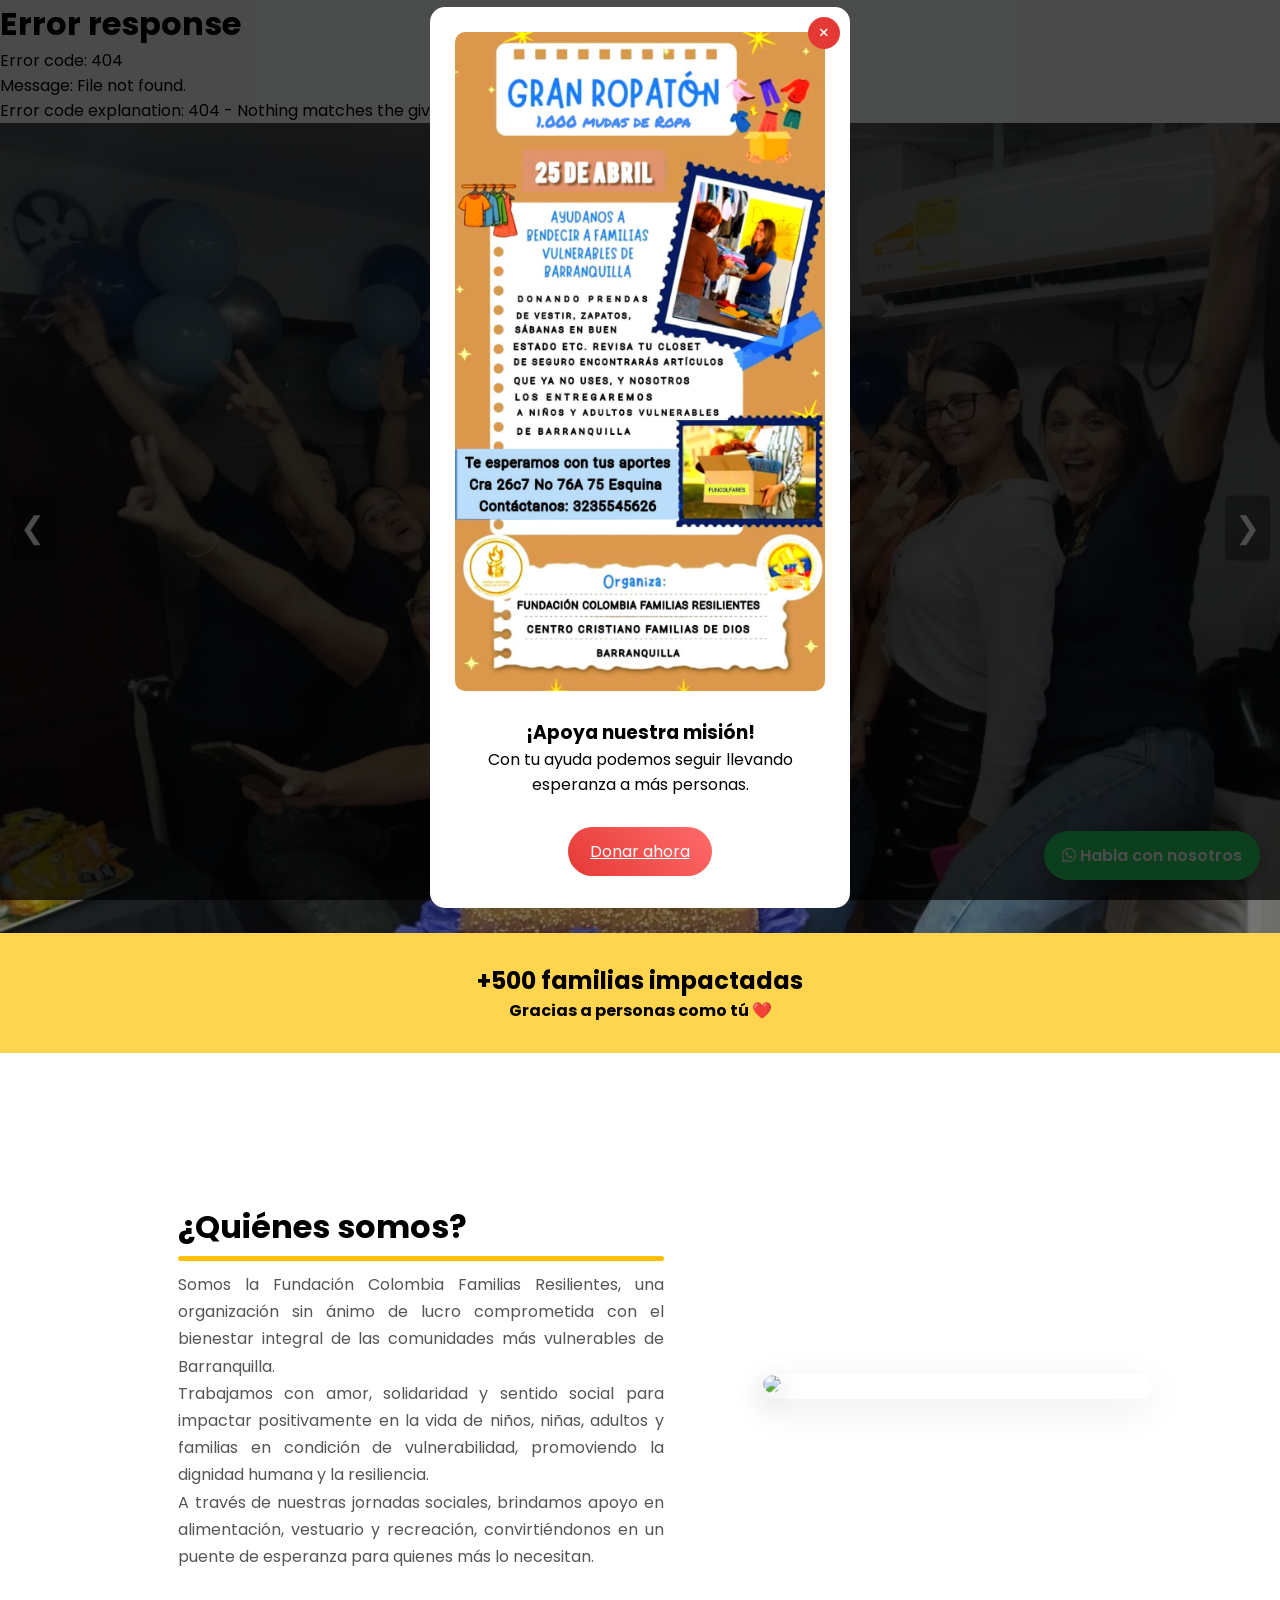
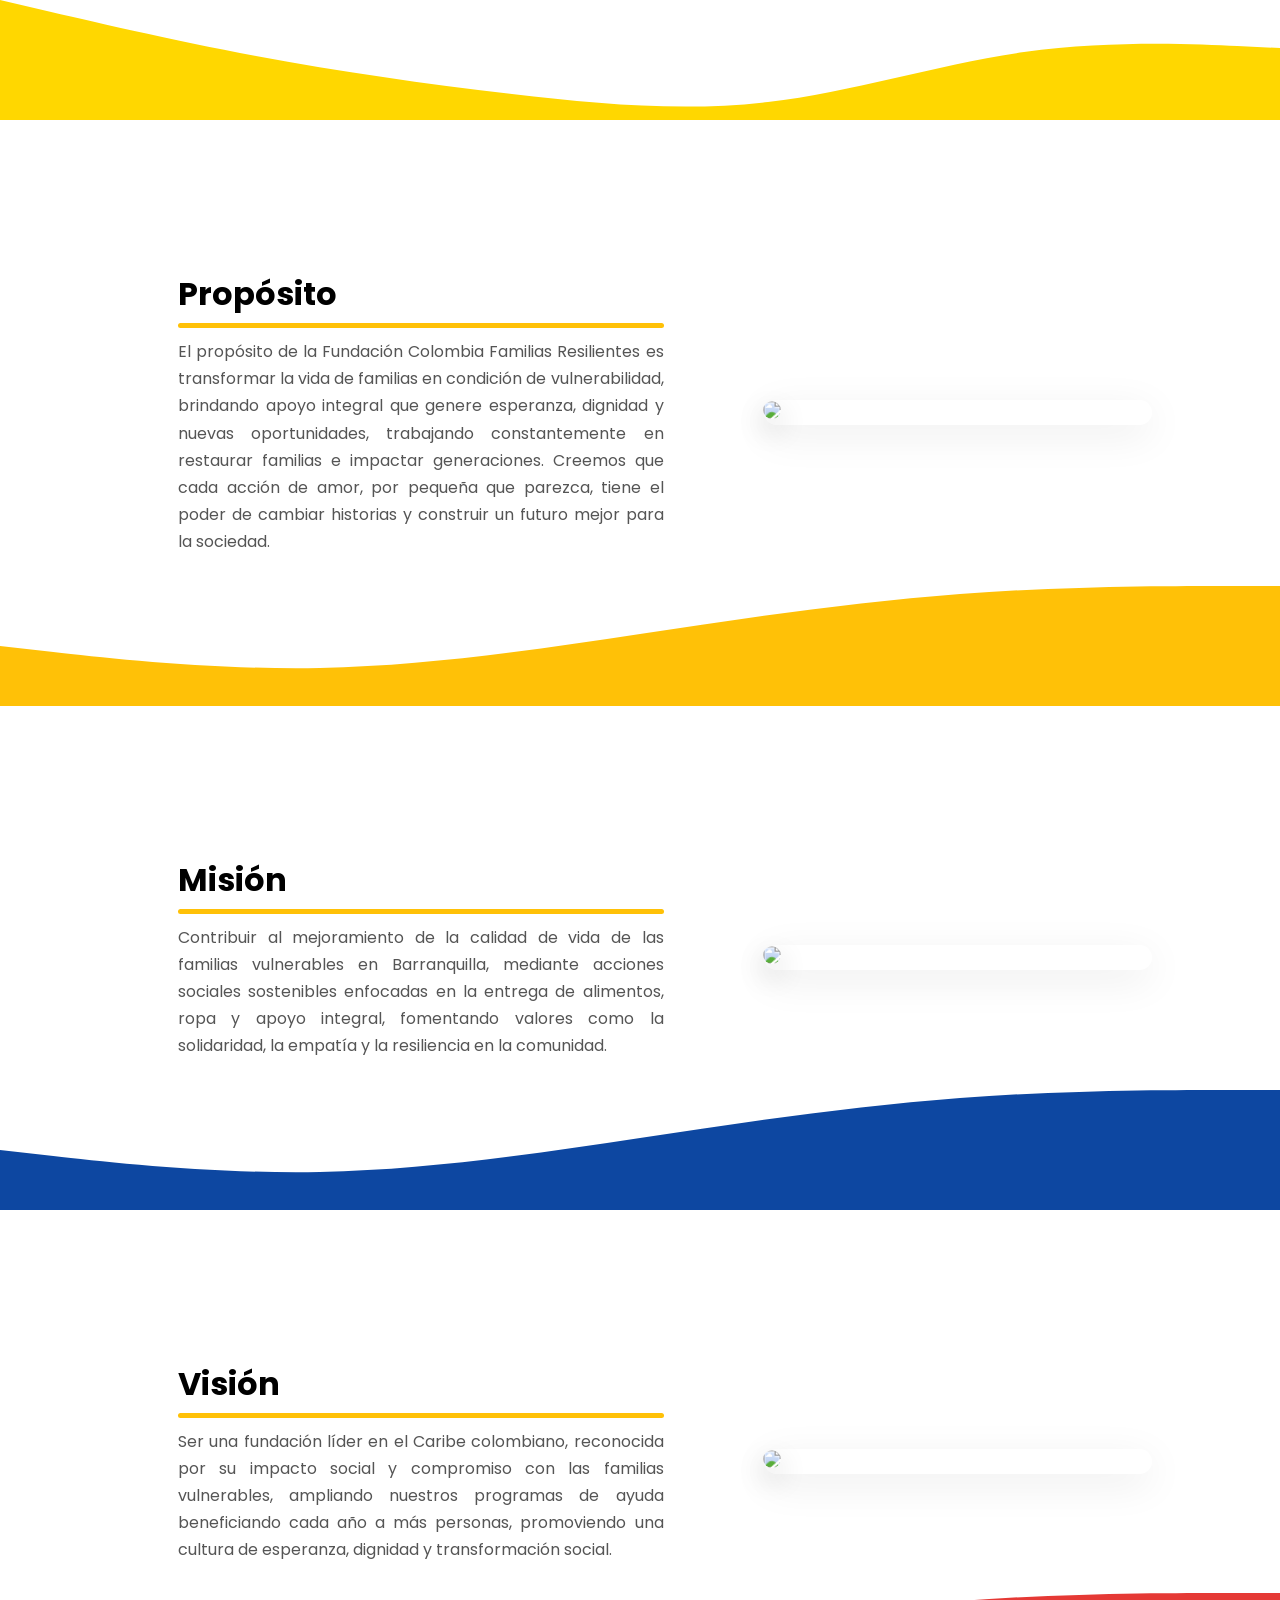
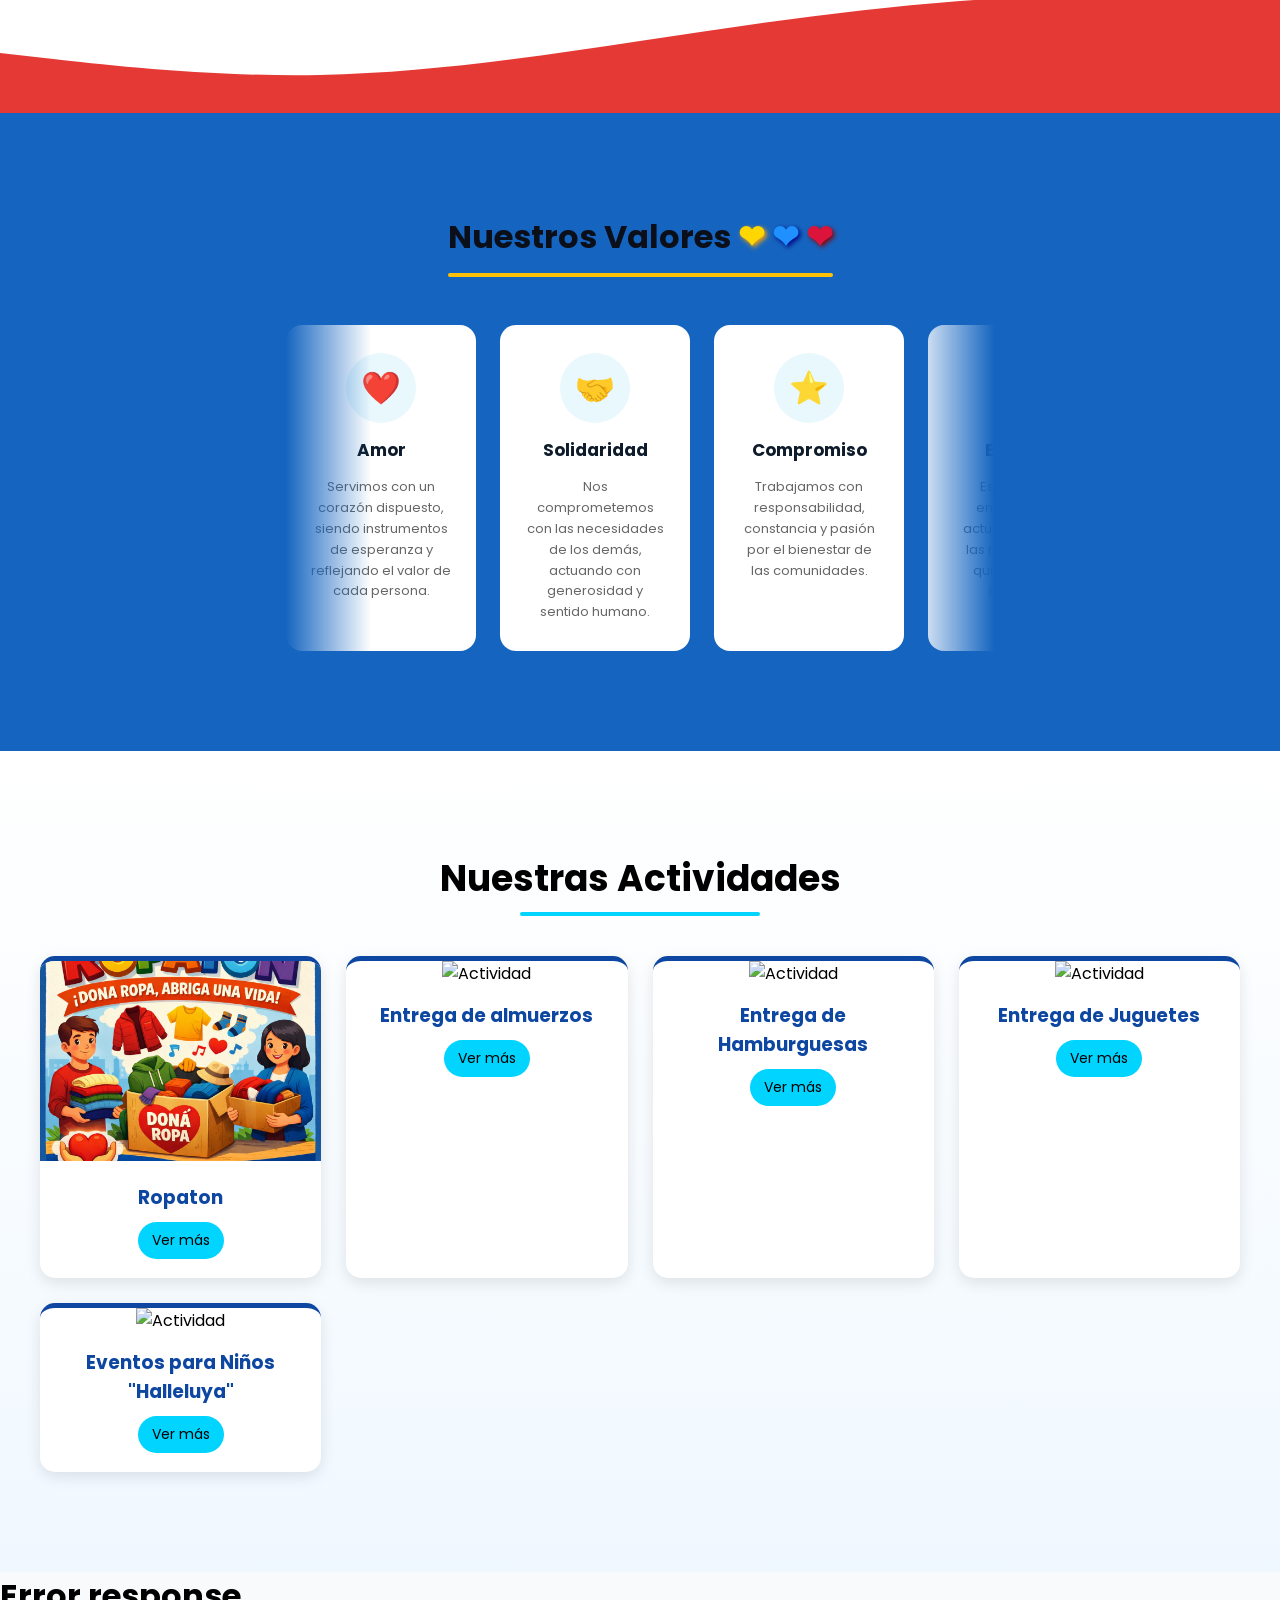
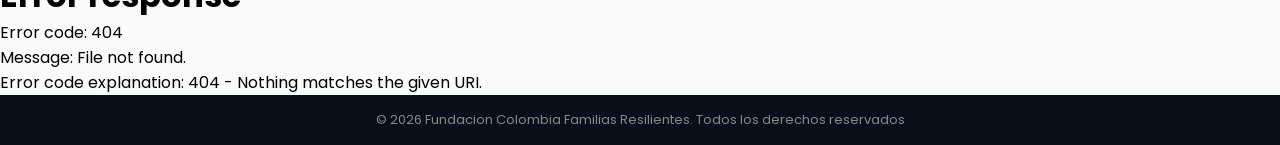
==== funcofare-main/index.html @ 140d52ea "actualizacion proyecto" ====
<!DOCTYPE html>
<html lang="es">

<head>
    <meta charset="UTF-8">
    <meta name="viewport" content="width=device-width, initial-scale=1.0">
    <title>Fundación Colombia Familias Resilientes</title>
    <link href="https://fonts.googleapis.com/css2?family=Poppins:wght@300;400;600&display=swap" rel="stylesheet">
    <link rel="stylesheet" href="https://cdnjs.cloudflare.com/ajax/libs/font-awesome/6.5.0/css/all.min.css">
    <link rel="stylesheet" href="css/styleheader.css">
    <link rel="stylesheet" href="css/stylefooter.css">
    <link rel="stylesheet" href="css/styleindex.css">
</head>

<body>

    <!-- MODAL PUBLICIDAD NUEVO -->
    <div class="modal" id="modal">
        <div class="modal-box">
            <button class="modal-close" id="cerrarModal">×</button>
            <img src="imagenes/Publicidad.jpg" alt="Publicidad">
            <h3>¡Apoya nuestra misión!</h3>
            <p style="margin-bottom:20px;">Con tu ayuda podemos seguir llevando esperanza a más personas.</p>
            <a href="src/donaciones.html" class="donate-btn" style="margin-top:10px; display:inline-block;">Donar
                ahora</a>
        </div>
    </div>

    <div id="header"></div>

    <section class="hero" id="hero">
        <div class="slider">
            <img src="imagenes/hero5.jpg" class="slide active" loading="eager">
            <img src="imagenes/hero6.jpg" class="slide" loading="lazy">
            <img src="imagenes/hero7.jpg" class="slide" loading="lazy">
            <img src="imagenes/hero8.jpg" class="slide" loading="lazy">
            <button class="prev" aria-label="Anterior">❮</button>
            <button class="next" aria-label="Siguiente">❯</button>

            <!-- DOTS -->
            <div class="dots">
                <span class="dot active"></span>
                <span class="dot"></span>
                <span class="dot"></span>
                <span class="dot"></span>
            </div>

            <div class="overlay">
                <h1>Llevando amor y esperanza</h1>
                <p>Transformando vidas con fe y solidaridad</p>
                <a href="#quienes" class="btn">Conócenos</a>
            </div>
        </div>
    </section>
    <div class="impact-box">
        <h2>+500 familias impactadas</h2>
        <p>Gracias a personas como tú ❤️</p>
    </div>

<section class="info-split" id="quienes">
        <div class="info-text">
            <h2>¿Quiénes somos?</h2>
            <p class="justify"> Somos la Fundación Colombia Familias Resilientes, una organización sin ánimo de lucro
                comprometida con el bienestar integral de las comunidades más vulnerables de Barranquilla. </p>
            <p class="justify"> Trabajamos con amor, solidaridad y sentido social para impactar positivamente en la vida
                de niños, niñas, adultos y familias en condición de vulnerabilidad, promoviendo la dignidad humana y la
                resiliencia. </p>
            <p class="justify"> A través de nuestras jornadas sociales, brindamos apoyo en alimentación, vestuario y
                recreación, convirtiéndonos en un puente de esperanza para quienes más lo necesitan. </p>
        </div>
        <div class="info-img">
            <img src="https://placehold.co/600x400/png?text=Quienes+Somos">
        </div>
        <div class="wave-bottom">
            <svg xmlns="http://www.w3.org/2000/svg" viewBox="0 0 1440 320" preserveAspectRatio="none">
                <path fill="#ffd700" fill-opacity="1"
                    d="M0,0L48,26.7C96,53,192,107,288,149.3C384,192,480,224,576,250.7C672,277,768,299,864,272C960,245,1056,171,1152,138.7C1248,107,1344,117,1392,122.7L1440,128L1440,320L1392,320C1344,320,1248,320,1152,320C1056,320,960,320,864,320C768,320,672,320,576,320C480,320,384,320,288,320C192,320,96,320,48,320L0,320Z">
                </path>
            </svg>
        </div>
    </section>

    <!-- PROPÓSITO -->
    <section class="info-split" id="proposito">
        <div class="info-text">
            <h2>Propósito</h2>
            <p>
                El propósito de la Fundación Colombia Familias Resilientes es transformar
                la vida de familias en condición de vulnerabilidad, brindando apoyo integral
                que genere esperanza, dignidad y nuevas oportunidades, trabajando constantemente
                en restaurar familias e impactar generaciones.
                Creemos que cada acción de amor, por pequeña que parezca, tiene el poder de cambiar
                historias y construir un futuro mejor para la sociedad.
            </p>
        </div>
        <div class="info-img">
            <img src="https://placehold.co/600x400/png?text=Proposito">
        </div>
        <div class="wave-bottom">
            <svg xmlns="http://www.w3.org/2000/svg" viewBox="0 0 1440 320" preserveAspectRatio="none">
                <path fill="#FFC107" fill-opacity="1"
                    d="M0,160L60,176C120,192,240,224,360,218.7C480,213,600,171,720,128C840,85,960,43,1080,21.3C1200,0,1320,0,1380,0L1440,0L1440,320L1380,320C1320,320,1200,320,1080,320C960,320,840,320,720,320C600,320,480,320,360,320C240,320,120,320,60,320L0,320Z">
                </path>
            </svg>
        </div>
    </section>
    </section>

    <!-- MISIÓN -->
    <section class="info-split" id="mision">
        <div class="info-text">
            <h2>Misión</h2>
            <p> Contribuir al mejoramiento de la calidad de vida de las familias vulnerables en Barranquilla,
                mediante acciones sociales sostenibles enfocadas en la entrega de alimentos, ropa y apoyo integral,
                fomentando valores como la solidaridad, la empatía y la resiliencia en la comunidad.
            </p>
        </div>
        <div class="info-img">
            <img src="https://placehold.co/600x400/png?text=Mision">
        </div>
        <div class="wave-bottom">
            <svg xmlns="http://www.w3.org/2000/svg" viewBox="0 0 1440 320" preserveAspectRatio="none">
                <path fill="#0D47A1" fill-opacity="1"
                    d="M0,160L60,176C120,192,240,224,360,218.7C480,213,600,171,720,128C840,85,960,43,1080,21.3C1200,0,1320,0,1380,0L1440,0L1440,320L1380,320C1320,320,1200,320,1080,320C960,320,840,320,720,320C600,320,480,320,360,320C240,320,120,320,60,320L0,320Z">
                </path>
            </svg>
        </div>
    </section>
    </section>

    <!-- VISIÓN -->
    <section class="info-split" id="vision">
        <div class="info-text">
            <h2>Visión</h2>
            <p> Ser una fundación líder en el Caribe colombiano, reconocida por su impacto social y compromiso
                con las familias vulnerables, ampliando nuestros programas de ayuda beneficiando cada año a
                más personas, promoviendo una cultura de esperanza, dignidad y transformación social.
            </p>
        </div>
        <div class="info-img">
            <img src="https://placehold.co/600x400/png?text=Vision">
        </div>
        <div class="wave-bottom">
            <svg xmlns="http://www.w3.org/2000/svg" viewBox="0 0 1440 320" preserveAspectRatio="none">
                <path fill="#E53935" fill-opacity="1"
                    d="M0,160L60,176C120,192,240,224,360,218.7C480,213,600,171,720,128C840,85,960,43,1080,21.3C1200,0,1320,0,1380,0L1440,0L1440,320L1380,320C1320,320,1200,320,1080,320C960,320,840,320,720,320C600,320,480,320,360,320C240,320,120,320,60,320L0,320Z">
                </path>
            </svg>
    </section>

    <!-- ===== VALORES ===== -->
    <section class="valores-section" id="valores">
        <h2>Nuestros Valores
            <span class="corazon amarillo">❤</span>
            <span class="corazon azul">❤</span>
            <span class="corazon rojo">❤</span>
        </h2>
        <div class="track-wrapper">
            <div class="track" id="valoresTrack">
                <!-- Las tarjetas se generan automáticamente desde main.js -->
            </div>
        </div>
    </section>

    <!-- ACTIVIDADES -->
    <section id="actividad" class="actividades">
        <h2>Nuestras Actividades</h2>

        <div class="cards-container">

            <a href="src/Actividad1.html" class="card-pro">
                <img src="imagenes/ropaton.png" alt="Actividad">
                <div class="card-content">
                    <h3>Ropaton</h3>
                    <span class="btn-card">Ver más</span>
                </div>
            </a>

            <a href="#" class="card-pro">
                <img src="https://placehold.co/400x250/png?text=Actividad+2" alt="Actividad">
                <div class="card-content">
                    <h3>Entrega de almuerzos</h3>
                    <span class="btn-card">Ver más</span>
                </div>
            </a>

            <a href="#" class="card-pro">
                <img src="https://placehold.co/400x250/png?text=Actividad+3" alt="Actividad">
                <div class="card-content">
                    <h3>Entrega de Hamburguesas</h3>
                    <span class="btn-card">Ver más</span>
                </div>
            </a>

            <a href="#" class="card-pro">
                <img src="https://placehold.co/400x250/png?text=Actividad+4" alt="Actividad">
                <div class="card-content">
                    <h3>Entrega de Juguetes</h3>
                    <span class="btn-card">Ver más</span>
                </div>
            </a>
            <a href="#" class="card-pro">
                <img src="https://placehold.co/400x250/png?text=Actividad+5" alt="Actividad">
                <div class="card-content">
                    <h3>Eventos para Niños "Halleluya"</h3>
                    <span class="btn-card">Ver más</span>
                </div>
            </a>
        </div>
    </section>

    <a href="https://wa.me/573001234567" class="whatsapp" target="_blank">
        <i class="fab fa-whatsapp"></i> Habla con nosotros
    </a>
    <div id="footer"></div>

    <!-- BOTÓN IR ARRIBA -->
    <button class="top-btn" id="topBtn" onclick="scrollToTop()">↑</button>

    <div class="footer-bottom">
        <p>© 2026 Fundacion Colombia Familias Resilientes. Todos los derechos reservados</p>
    </div>

    <script src="javascript/main.js"></script>
</body>

</html>
---- funcofare-main/css/styleheader.css ----
/* HEADER */
header {
    position: fixed;
    background: linear-gradient(90deg, var(--azul-principal), var(--azul-gradiente));
    box-shadow: 0 5px 20px rgba(0, 0, 0, 0.2);
    width: 100%;
    top: 0;
    left: 0;
    display: flex;
    justify-content: space-between;
    align-items: center;
    padding: 15px 40px;
    z-index: 1000;
    transition: 0.3s;
}

header.scrolled {
    background: var(--azul-gradiente);
    backdrop-filter: blur(10px);
    padding: 8px 30px;
    box-shadow: 0 5px 15px rgba(0, 0, 0, 0.3);
}

/* 🔹 CONTENEDOR DEL LOGO */
.logo-container {
    display: flex;
    align-items: center;
    gap: 15px;
}

.logo-container img {
    width: 65px;
    height: 65px;
    object-fit: contain;
    border-radius: 50%;
    background: #fff;
    padding: 4px;
    transition: 0.3s;
}

header.scrolled .logo-container img {
    width: 50px;
    height: 50px;
}

.logo-text {
    color: #fff;
    font-size: 20px;
    font-weight: bold;
    letter-spacing: 1px;
    transition: 0.3s;
    display: flex;
    flex-direction: column;
    line-height: 1.3;
}
.logo-text span:first-child {
    font-size: 18px;
    color: var(--amarillo);
}

.logo-text span:last-child {
    font-size: 20px;
    color: white;
}
header.scrolled .logo-text {
    font-size: 16px;
}

nav {
    display: flex;
    gap: 25px;
}

nav a {
    color: #fff;
    text-decoration: none;
    font-weight: 800;
    padding: 8px 12px;
    transition: 0.3s;
}

nav a:hover {
    color: var(--amarillo-acento);
}

/* BOTÓN DONAR */
.btn,
.donate-btn {
    background: linear-gradient(45deg, var(--rojo-acento), #ff6b6b);
    color: #fff;
    padding: 12px 22px;
    border-radius: 30px;
    transition: all 0.3s ease;
    position: relative;
    overflow: hidden;
}

.btn:hover,
.donate-btn:hover {
    transform: translateY(-3px) scale(1.05);
    box-shadow: 0 10px 25px rgba(229, 57, 53, 0.4);
    background: linear-gradient(45deg, var(--rojo-acento), #ff6b6b);
    color: #fff;
}

/* HAMBURGUESA */
.menu-toggle {
    display: none;
    font-size: 25px;
    color: #fff;
    cursor: pointer;
    position: absolute;
    right: 20px;
    top: 18px;
    z-index: 2000;
}


/* RESPONSIVE */
@media(max-width:1024px) {

    .info-split,
    .info-split.reverse {
        flex-direction: column;
        text-align: center;
        padding: 60px 8%;
    }

    .info-text,
    .info-img {
        transform: translateY(50px);
    }

    .info-split.active .info-text,
    .info-split.active .info-img {
        transform: translateY(0);
    }

    nav {
        position: fixed;
        top: 0;
        right: -100%;
        height: 100%;
        width: 260px;
        background: linear-gradient(180deg,
                var(--azul-principal),
                #08142b);

        flex-direction: column;
        padding-top: 80px;
        transition: .4s ease;
        z-index: 1500;
        box-shadow: -5px 0 20px rgba(0, 0, 0, 0.3);
    }

    nav.active {
        right: 0;
    }

    /* LINKS */
    nav a {
        padding: 15px 25px;
        font-size: 16px;
        border-left: 3px solid transparent;
    }

    nav a:hover {
        background: rgba(255, 255, 255, 0.05);
        border-left: 3px solid var(--amarillo-acento);
    }

    .menu-toggle {
        display: block;
    }

    .menu-overlay {
        position: fixed;
        top: 0;
        left: 0;
        width: 100%;
        height: 100%;

        background: rgba(0, 0, 0, 0.5);
        backdrop-filter: blur(3px);

        opacity: 0;
        visibility: hidden;
        transition: 0.3s;
        z-index: 1400;
    }

    .menu-overlay.active {
        visibility: visible;
    }

    .logo-container img {
        width: 50px;
        height: 50px;
    }

    .logo-text {
        font-size: 15px;
    }

    .hero h1 {
        font-size: 28px;
    }
}
---- funcofare-main/css/stylefooter.css ----
footer {
    background: linear-gradient(180deg, var(--azul-principal), #08142b);
    color: #fff;
    display: grid;
    grid-template-columns: repeat(auto-fit, minmax(250px, 1fr));
    gap: 30px;
    padding: 40px 20px;
    text-align: center;
}

footer h3 {
    margin-bottom: 10px;
    font-size: 18px;
    color: var(--amarillo-acento);
}

footer p {
    font-size: 14px;
    color: #ccc;
    line-height: 1.5;
}

.footer-bottom {
    background: #060f1a;
    color: #888;
    text-align: center;
    padding: 15px;
    font-size: 13px;
}

/* 🔥 REDES SOCIALES */
.social-icons {
    display: flex;
    justify-content: center;
    gap: 15px;
    margin-top: 10px;
}

.social-icons a {
    color: #fff;
    /* 🔥 blanco */
    font-size: 22px;
    width: 45px;
    height: 45px;
    display: flex;
    align-items: center;
    justify-content: center;
    border-radius: 50%;
    background: rgba(255, 255, 255, 0.1);
    transition: all 0.3s ease;
}

.social-icons a:hover {
    transform: translateY(-5px) scale(1.1);
    background: var(--rojo);
}

.social-icons .fb:hover {
    background: #3b5998;
}

.social-icons a.ig:hover {
    background: #E1306C;
}

.social-icons a.tt:hover {
    background: #010101;
}

/* BOTÓN SUBIR */
.top-btn {
    position: fixed;
    bottom: 80px;
    right: 20px;
    padding: 10px 15px;
    border: none;
    background: #00d4ff;
    color: #000;
    border-radius: 10px;
    display: none;
    cursor: pointer;
    font-size: 18px;
    font-weight: bold;
    z-index: 998;
}
/* WHATSAPP */
.whatsapp {
    position: fixed;
    bottom: 20px;
    right: 20px;
    background: #25D366;
    color: #fff;
    padding: 12px 18px;
    border-radius: 30px;
    text-decoration: none;
    box-shadow: 0 5px 15px rgba(0, 0, 0, 0.3);
    animation: float 2s infinite ease-in-out;
    z-index: 999;
    font-weight: 600;
}

@keyframes float {
    0% {
        transform: translateY(0);
    }

    50% {
        transform: translateY(-5px);
    }

    100% {
        transform: translateY(0);
    }
}
---- funcofare-main/css/styleindex.css ----
/* RESET GENERAL */
* {
    margin: 0;
    padding: 0;
    box-sizing: border-box;
    font-family: 'Poppins', sans-serif;
}

:root {
    --amarillo: #FFC107;
    --amarillo-suave: #FFD54F;
    --amarillo-acento: #FFC107;
    --azul: #0D47A1;
    --azul-principal: #0D47A1;
    --azul-gradiente: #1565C0;
    --rojo: #E53935;
    --rojo-acento: #E53935;
    --fondo-claro: #F8FAFC;
    --blanco: #FFFFFF;
    --gris-claro: #F4F7FB;
    --oscuro: #0B0F1A;
    --texto: #333;
}

html {
    scroll-behavior: smooth;
}

body {
    background: var(--fondo-claro);
    overflow-x: auto;
}


/* HERO SLIDER */
.slider {
    position: relative;
    width: 100%;
    height: 90vh;
    overflow: hidden;
    background: var(--azul-principal);
}
.slider::before {
    content: "";
    position: absolute;
    top: 0;
    left: 0;
    width: 100%;
    height: 100%;

    /* 🔥 capa oscura */
    background: rgba(0, 0, 0, 0.45);

    z-index: 5;
}

.slide {
    position: absolute;
    width: 100%;
    height: 100%;
    object-fit: cover;
    object-position: center top;
    top: 0;
    left: 0;
    opacity: 0;
    transition: opacity 1s;
}

.slide.active {
    opacity: 1;
}

.overlay {
    padding: 40px;
    border-radius: 15px;
    position: absolute;
    top: 50%;
    left: 50%;
    transform: translate(-50%, -50%);
    color: #fff;
    text-align: center;
    z-index: 10;
}

.overlay h1 {
    font-size: 48px;
    font-weight: 700;
    margin-bottom: 15px;
    text-shadow: 0 2px 8px rgba(0, 0, 0, 0.6);
}

.overlay p {
    font-size: 20px;
    margin-bottom: 25px;
    text-shadow: 0 2px 6px rgba(0, 0, 0, 0.5);
}

.overlay .btn {
    display: inline-block;
    padding: 12px 30px;
    background: #00d4ff;
    color: #000;
    border-radius: 25px;
    text-decoration: none;
    font-weight: 600;
    transition: .3s;
}

.overlay .btn:hover {
    background: #fff;
}

/* CONTROLES SLIDER */
.prev,
.next {
    position: absolute;
    top: 50%;
    transform: translateY(-50%);
    background: #0005;
    color: #fff;
    border: none;
    font-size: 30px;
    padding: 10px;
    cursor: pointer;
    z-index: 10;
    border-radius: 5px;
    transition: .3s;
}

.prev:hover,
.next:hover {
    background: rgba(0, 0, 0, 0.7);
}

.prev {
    left: 10px;
}

.next {
    right: 10px;
}

.dots {
    position: absolute;
    bottom: 20px;
    left: 50%;
    transform: translateX(-50%);
    z-index: 10;
}

.dot {
    height: 10px;
    width: 10px;
    background: #fff;
    margin: 5px;
    display: inline-block;
    border-radius: 50%;
    opacity: .5;
    cursor: pointer;
    transition: .3s;
}

.dot.active {
    opacity: 1;
}

.impact-box {
    background: var(--amarillo-suave);
    padding: 30px;
    text-align: center;
    font-weight: bold;
    color: #000;
}

/* ===== SECCIÓN VALORES ===== */
.valores-section {
    padding: 100px 50px;
    text-align: center;
    background: var(--azul-gradiente);
    overflow: hidden;
    display: flex;
    flex-direction: column;
    align-items: center;
}

.valores-section h2 {
    color: var(--oscuro);
    font-size: 32px;
    font-weight: 700;
    margin-bottom: 8px;
}

.valores-section h2::after {
    content: '';
    display: block;
    width: 100%;
    height: 4px;
    background: var(--amarillo);
    margin: 12px auto 40px;
    border-radius: 5px;
}

.amarillo {
    color: gold;
    text-shadow: 2px 2px 5px orange;
}

.azul {
    color: dodgerblue;
    text-shadow: 2px 2px 5px navy;
}

.rojo {
    color: crimson;
    text-shadow: 2px 2px 5px darkred;
}

/* Animación para que latan */
.corazon {
    display: inline-block;
    animation: latido 1s infinite;
}

@keyframes latido {

    0%,
    100% {
        transform: scale(1);
    }

    50% {
        transform: scale(1.3);
    }
}

/* TRACK WRAPPER oculta lo que sale del área */
.track-wrapper {
    overflow: hidden;
    width: 60%;
    mask-image: linear-gradient(to right,
            transparent 0%,
            black 12%,
            black 88%,
            transparent 100%);
    -webkit-mask-image: linear-gradient(to right,
            transparent 0%,
            black 12%,
            black 88%,
            transparent 100%);
}

/* TRACK: fila de tarjetas que se mueve */
.track {
    display: flex;
    gap: 24px;
    width: max-content;
    animation: scroll-left 32s linear infinite;
}

/* Al pasar el mouse se pausa */
.track:hover {
    animation-play-state: paused;
}

@keyframes scroll-left {
    0% {
        transform: translateX(0);
    }

    100% {
        transform: translateX(-50%);
    }
}

/* TARJETA */
.valor-card {
    background: #fff;
    border-radius: 16px;
    padding: 28px 24px;
    width: 190px;
    flex-shrink: 0;
    display: flex;
    flex-direction: column;
    align-items: center;
    gap: 14px;
    transition: transform 0.3s ease;
}

.valor-card:hover {
    transform: translateY(-6px);
}

/* CÍRCULO DEL ÍCONO */
.valor-icon {
    width: 70px;
    height: 70px;
    border-radius: 50%;
    background: #e8f8fd;
    display: flex;
    align-items: center;
    justify-content: center;
    font-size: 32px;
}

.valor-card h3 {
    font-size: 17px;
    font-weight: 700;
    color: #0d1b2a;
    margin: 0;
}

.valor-card p {
    font-size: 13px;
    color: #666;
    margin: 0;
    line-height: 1.6;
    text-align: center;
}

/* ACTIVIDADES */
.actividades {
    padding: 100px 20px;
    text-align: center;
    position: relative;
}

.actividades h2 {
    font-size: 36px;
    margin-bottom: 50px;
    position: relative;
    display: inline-block;
}

.actividades h2::after {
    content: '';
    width: 60%;
    height: 4px;
    background: #00d4ff;
    position: absolute;
    left: 20%;
    bottom: -10px;
    border-radius: 5px;
}

.actividades::before {
    content: '';
    position: absolute;
    top: 0;
    left: 0;
    width: 100%;
    height: 100%;
    background: linear-gradient(to bottom, #ffffff, #f0f8ff);
    z-index: -1;
}

/* CARDS ACTIVIDADES */
.cards-container {
    display: grid;
    grid-template-columns: repeat(auto-fit, minmax(260px, 1fr));
    gap: 25px;
    max-width: 1200px;
    margin: auto;
}

.card-pro {
    background: #fff;
    border-top: 5px solid var(--azul);
    border-radius: 15px;
    overflow: hidden;
    text-decoration: none;
    color: #000;
    box-shadow: 0 5px 15px rgba(0, 0, 0, .1);
    transition: all 0.3s ease;
    border-bottom: 4px solid transparent;
}

.card-pro img {
    width: 100%;
    height: 200px;
    object-fit: cover;
}

.card-content {
    padding: 15px;
}

.card-content h3 {
    color: var(--azul-principal);
}

.card-pro:hover {
    transform: translateY(-8px);
    box-shadow: 0 12px 25px rgba(0, 0, 0, .2);
    border-top: 5px solid var(--amarillo);
    border-bottom: 4px solid var(--amarillo-acento);
}

.btn-card {
    display: inline-block;
    margin-top: 10px;
    padding: 8px 14px;
    background: #00d4ff;
    color: #000;
    border-radius: 20px;
    font-size: 14px;
    transition: .3s;
}

.card-pro:hover .btn-card {
    background: #000;
    color: #fff;
}

/* MODAL */
.modal {
    position: fixed;
    top: 0;
    left: 0;
    width: 100%;
    height: 100%;
    background: rgba(0, 0, 0, 0.7);
    display: none;
    justify-content: center;
    align-items: center;
    z-index: 9999;
}

.modal-box {
    background: #fff;
    padding: 25px;
    border-radius: 15px;
    max-width: 420px;
    width: 90%;
    text-align: center;
    margin-top: 15px;
    animation: fadeIn .4s ease;
    position: relative;
}

.modal-box img {
    width: 100%;
    border-radius: 10px;
    margin-bottom: 20px;
}

.modal-close {
    position: absolute;
    top: 10px;
    right: 10px;
    background: #e53935;
    color: #fff;
    border: none;
    width: 32px;
    height: 32px;
    border-radius: 50%;
    cursor: pointer;
    font-size: 18px;
    z-index: 10;
}

@keyframes fadeIn {
    from {
        opacity: 0;
        transform: scale(.8)
    }

    to {
        opacity: 1;
        transform: scale(1)
    }
}

/* 🔥 SECCIONES CON IMAGEN */
.info-split {
   position: relative;
    display: flex;
    align-items: center;
    justify-content: space-between;
    padding: 100px 10%;
    gap: 50px;
    background: #fff;
    overflow: hidden;
}
.wave-bottom {
    position: absolute;
    bottom: 0;
    left: 0;
    width: 100vw;
    height: 120px;
    overflow: hidden;
}


.wave-bottom svg {
    display: block;
    width: 100%;
    height: 100%;
}

/* TEXTO INFO SPLIT */
.info-text {
    flex: 1;
    transform: translateX(-80px) scale(0.95);
    opacity: 0;
    transition: all 1s ease;
    padding: 50px;
}


.info-text,
.info-img {
    transition: all 0.8s ease;
    /* 🔥 un poco más suave */
}

/* IMAGEN */
.info-img {
    flex: 0.8;
    transform: translateX(80px) scale(0.95);
    opacity: 0;
    transition: all 1s ease;
    border-radius: 20px;
    margin: 40px auto;
    max-width: 1200px;
    box-shadow: 0 10px 40px rgba(0, 0, 0, 0.08);
}


.info-img img {
    width: 100%;
    border-radius: 15px;
    box-shadow: 0 10px 25px rgba(0, 0, 0, 0.2);
    transform: scale(1.1);
    transition: all 0.5s ease;
}

/* CUANDO APARECE EN PANTALLA */
.info-split.active .info-text,
.info-split.active .info-img {
    transform: translateX(0) scale(1);
    opacity: 1;
}

/* TITULOS */
.info-text h2 {
    font-size: 32px;
    margin-bottom: 20px;
    position: relative;
}

.info-text h2::after {
    content: '';
    width: 100%;
    height: 5px;
    background: var(--amarillo-acento);
    position: absolute;
    bottom: -10px;
    left: 0;
    border-radius: 5px;
}

.info-text p {
    font-size: 16px;
    color: #555;
    line-height: 1.7;
    text-align: justify;
}
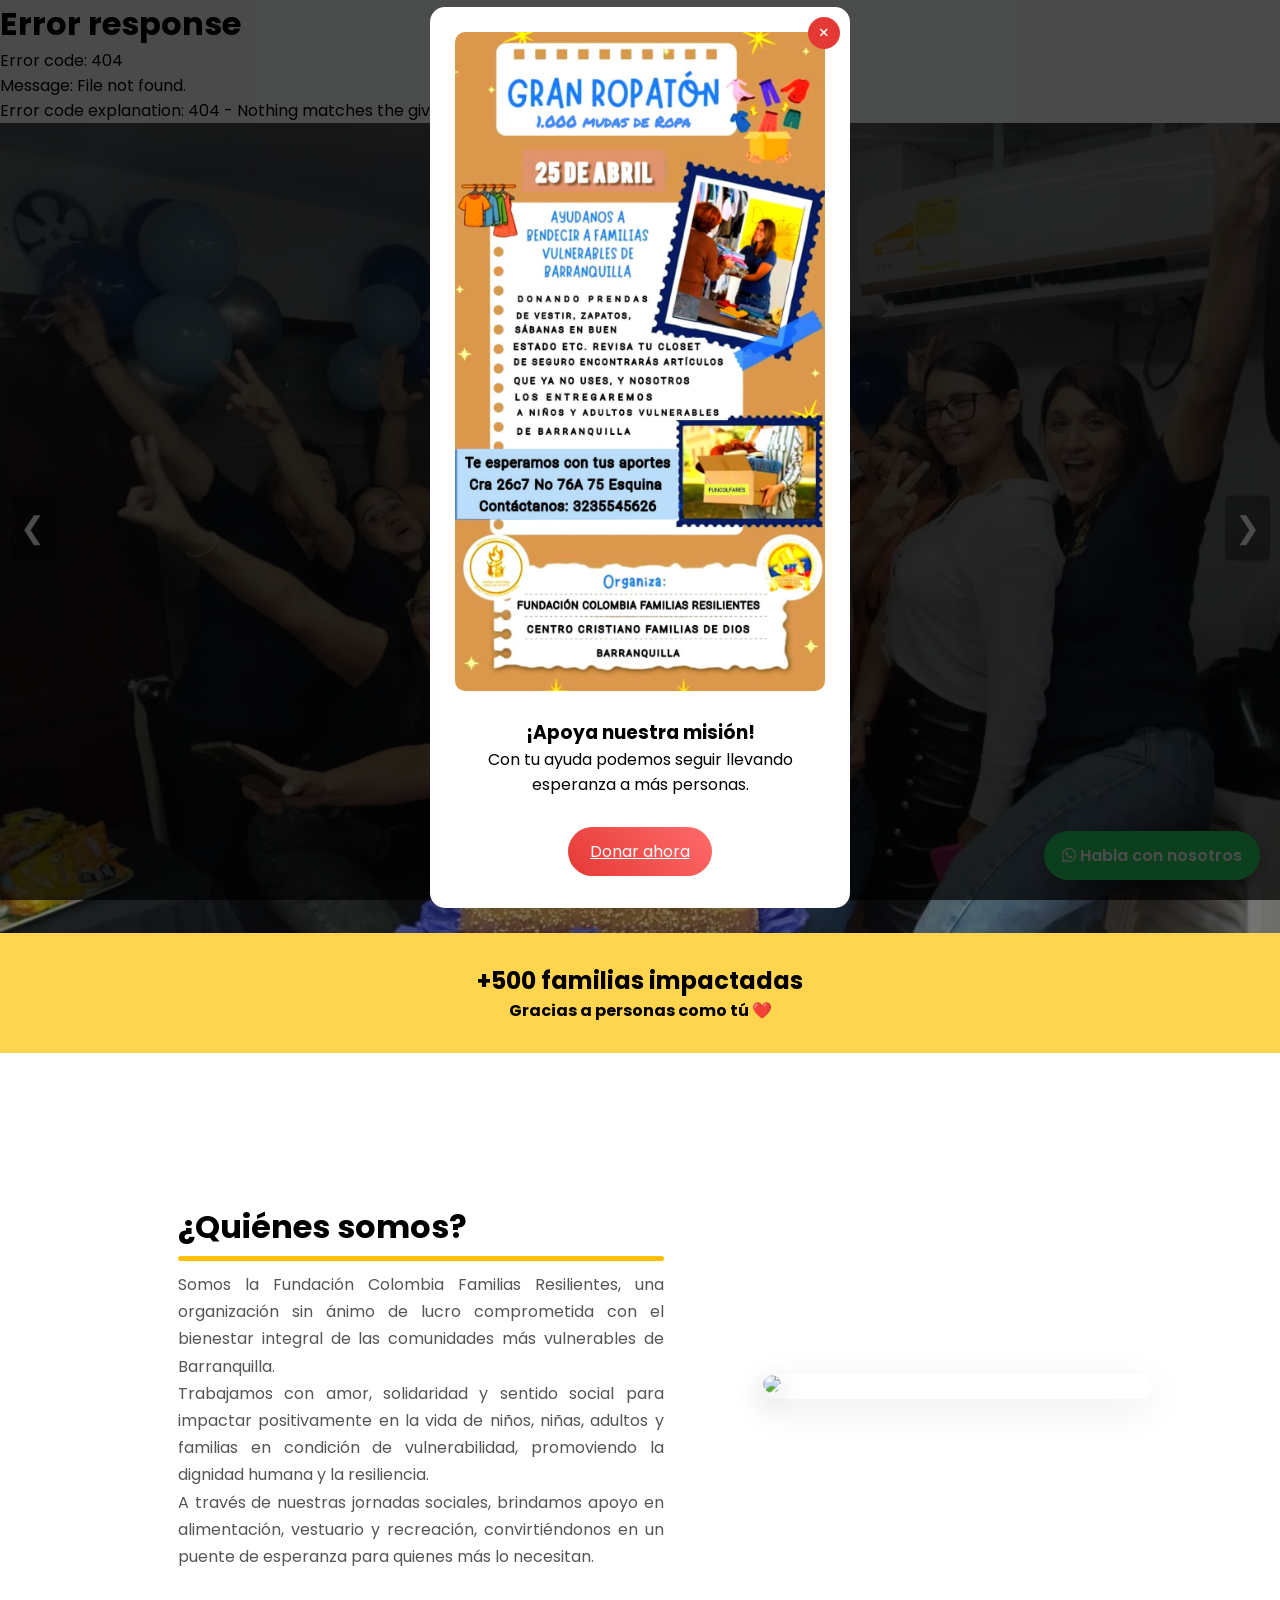
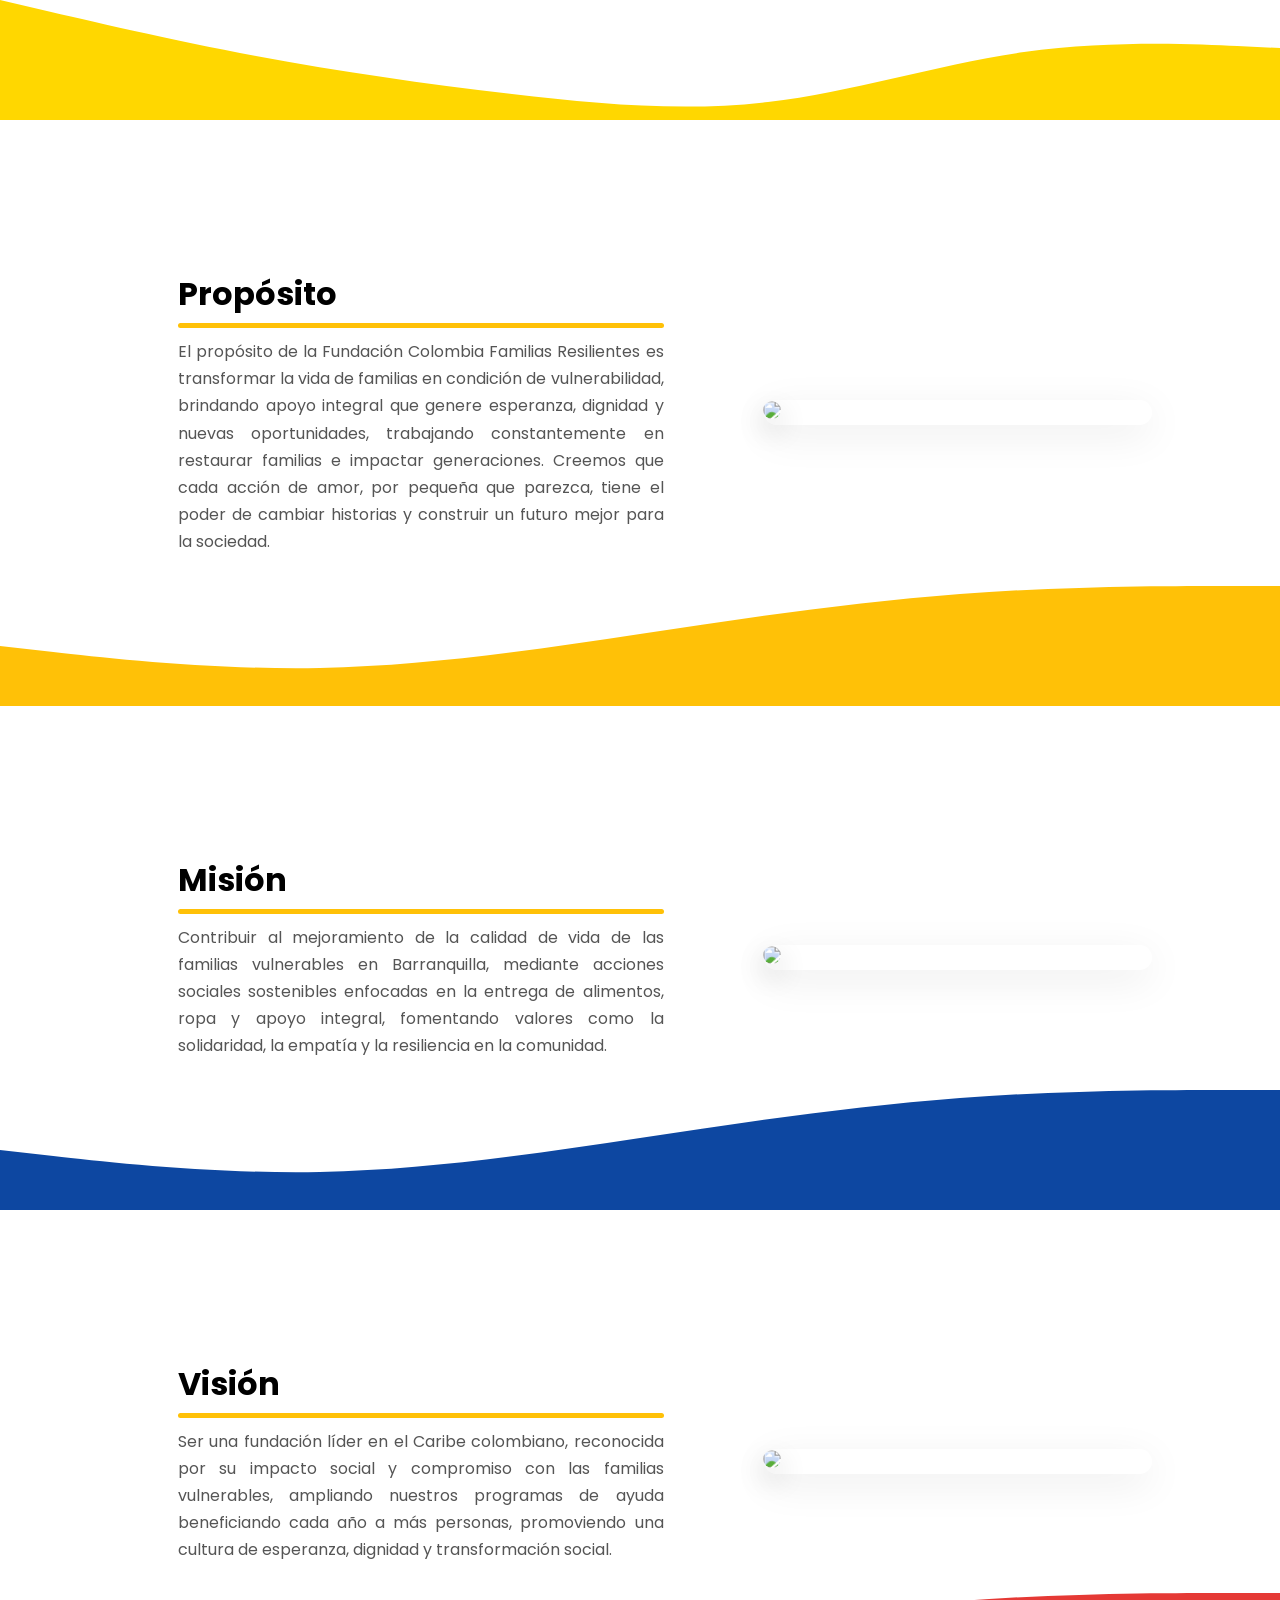
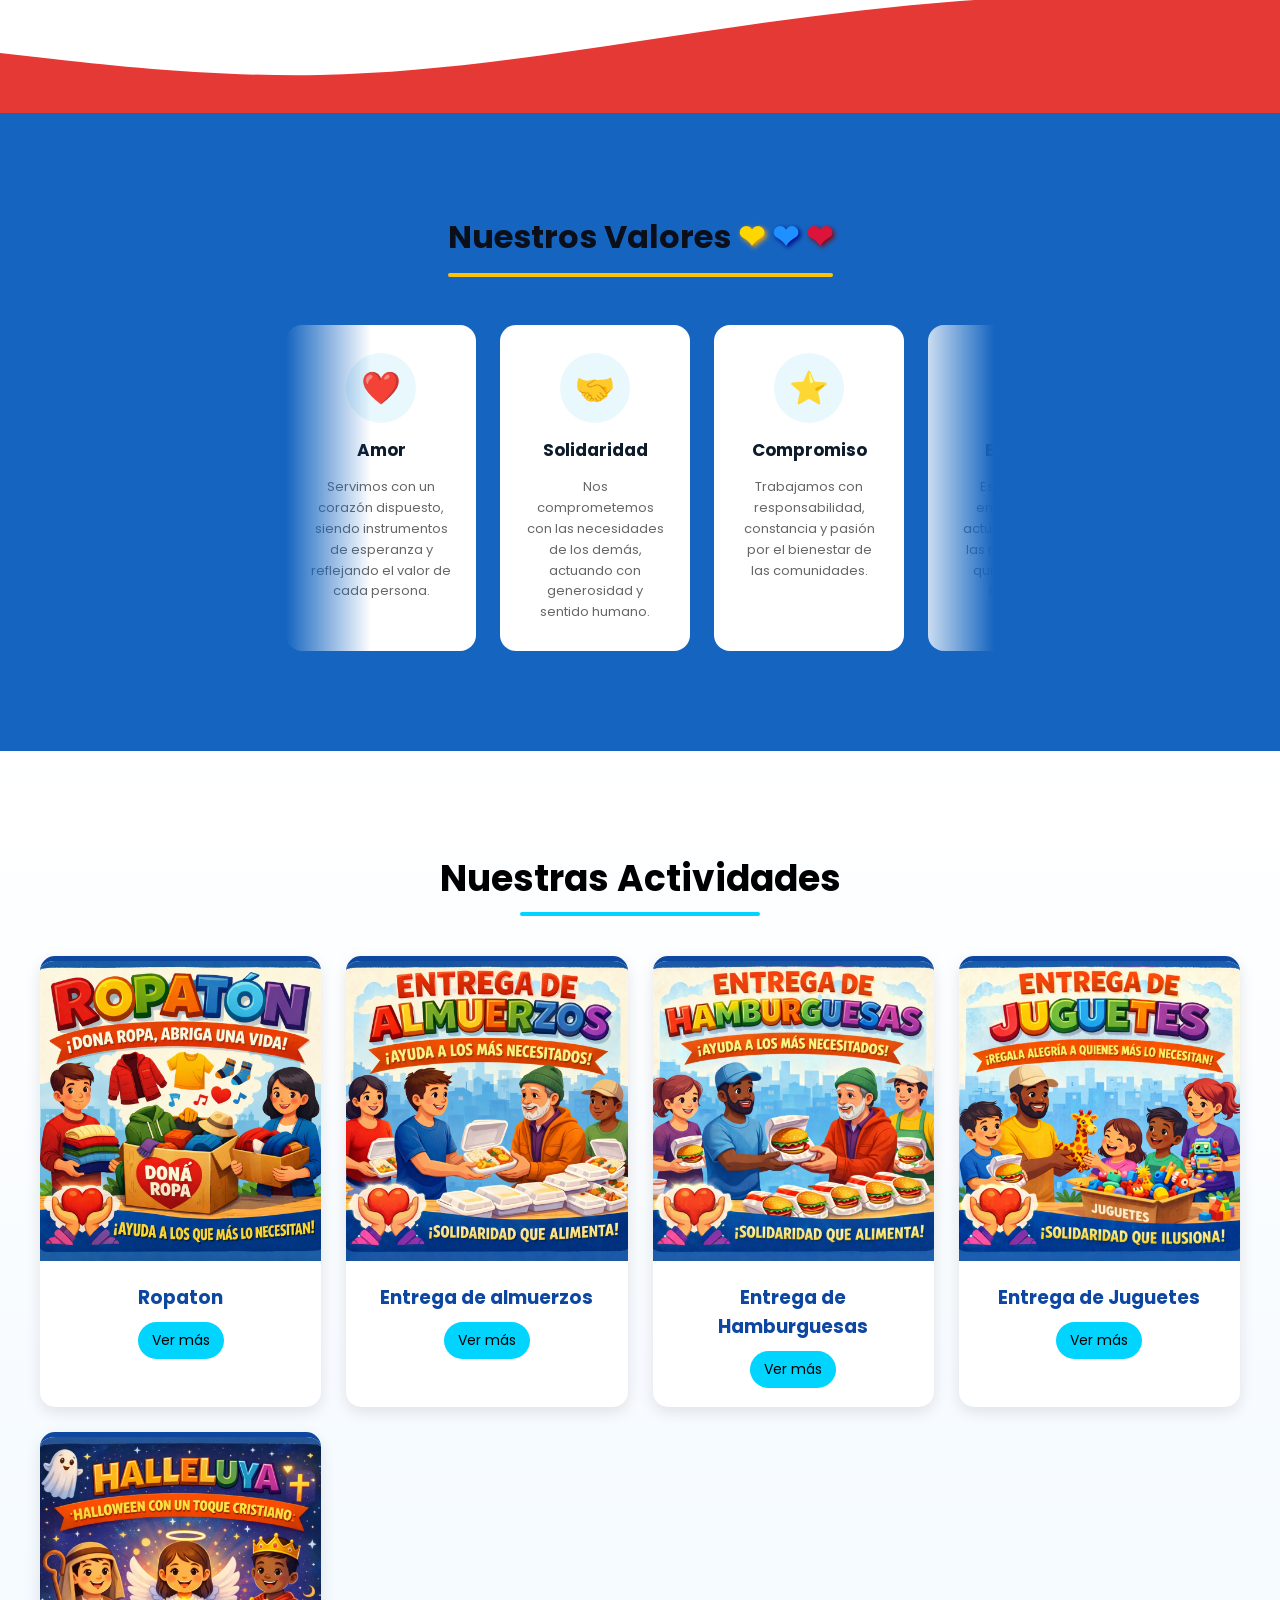
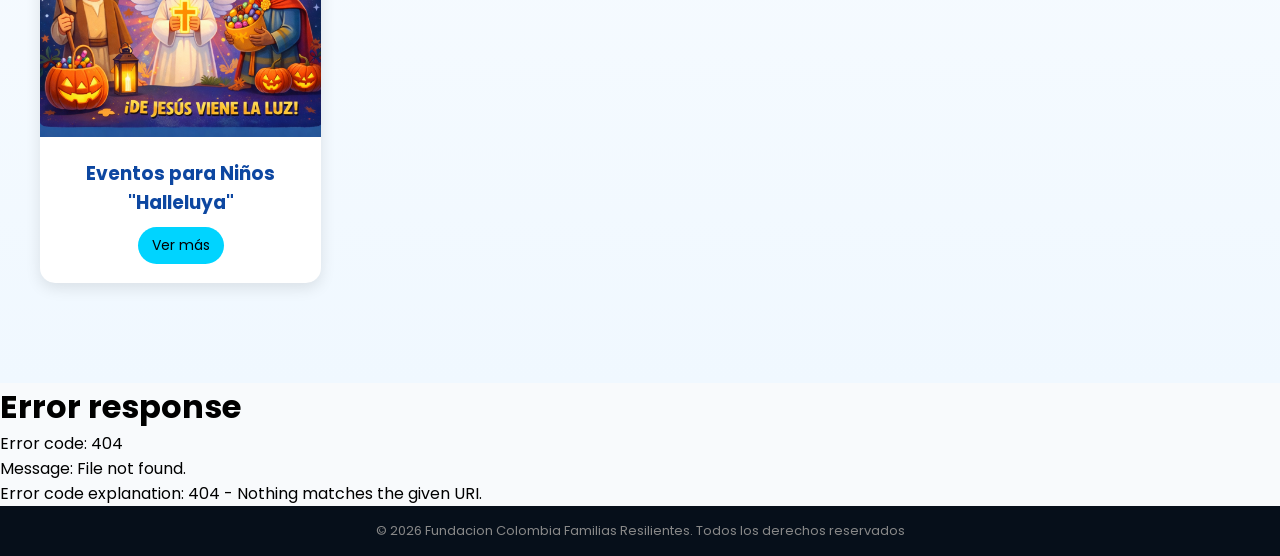
==== commit 6439e015: "cambio imagenes actividades" ====
--- a/funcofare-main/index.html
+++ b/funcofare-main/index.html
@@ -13,7 +13,6 @@
 </head>
 
 <body>
-
     <!-- MODAL PUBLICIDAD NUEVO -->
     <div class="modal" id="modal">
         <div class="modal-box">
@@ -57,7 +56,7 @@
         <p>Gracias a personas como tú ❤️</p>
     </div>
 
-<section class="info-split" id="quienes">
+    <section class="info-split" id="quienes">
         <div class="info-text">
             <h2>¿Quiénes somos?</h2>
             <p class="justify"> Somos la Fundación Colombia Familias Resilientes, una organización sin ánimo de lucro
@@ -177,7 +176,7 @@
             </a>
 
             <a href="#" class="card-pro">
-                <img src="https://placehold.co/400x250/png?text=Actividad+2" alt="Actividad">
+                <img src="imagenes/almuerzos.png" alt="Actividad">
                 <div class="card-content">
                     <h3>Entrega de almuerzos</h3>
                     <span class="btn-card">Ver más</span>
@@ -185,7 +184,7 @@
             </a>
 
             <a href="#" class="card-pro">
-                <img src="https://placehold.co/400x250/png?text=Actividad+3" alt="Actividad">
+                <img src="imagenes/hamburguesas.png" alt="Actividad">
                 <div class="card-content">
                     <h3>Entrega de Hamburguesas</h3>
                     <span class="btn-card">Ver más</span>
@@ -193,14 +192,14 @@
             </a>
 
             <a href="#" class="card-pro">
-                <img src="https://placehold.co/400x250/png?text=Actividad+4" alt="Actividad">
+                <img src="imagenes/juguetes.png" alt="Actividad">
                 <div class="card-content">
                     <h3>Entrega de Juguetes</h3>
                     <span class="btn-card">Ver más</span>
                 </div>
             </a>
             <a href="#" class="card-pro">
-                <img src="https://placehold.co/400x250/png?text=Actividad+5" alt="Actividad">
+                <img src="imagenes/halleluya.png" alt="Actividad">
                 <div class="card-content">
                     <h3>Eventos para Niños "Halleluya"</h3>
                     <span class="btn-card">Ver más</span>
@@ -224,4 +223,4 @@
     <script src="javascript/main.js"></script>
 </body>
 
-</html>
+</html>
--- a/funcofare-main/css/styleindex.css
+++ b/funcofare-main/css/styleindex.css
@@ -40,6 +40,7 @@
     overflow: hidden;
     background: var(--azul-principal);
 }
+
 .slider::before {
     content: "";
     position: absolute;
@@ -376,7 +377,7 @@
 
 .card-pro img {
     width: 100%;
-    height: 200px;
+    height: 300px;
     object-fit: cover;
 }
 
@@ -472,7 +473,7 @@
 
 /* 🔥 SECCIONES CON IMAGEN */
 .info-split {
-   position: relative;
+    position: relative;
     display: flex;
     align-items: center;
     justify-content: space-between;
@@ -481,6 +482,7 @@
     background: #fff;
     overflow: hidden;
 }
+
 .wave-bottom {
     position: absolute;
     bottom: 0;
@@ -564,4 +566,4 @@
     color: #555;
     line-height: 1.7;
     text-align: justify;
-}
+}
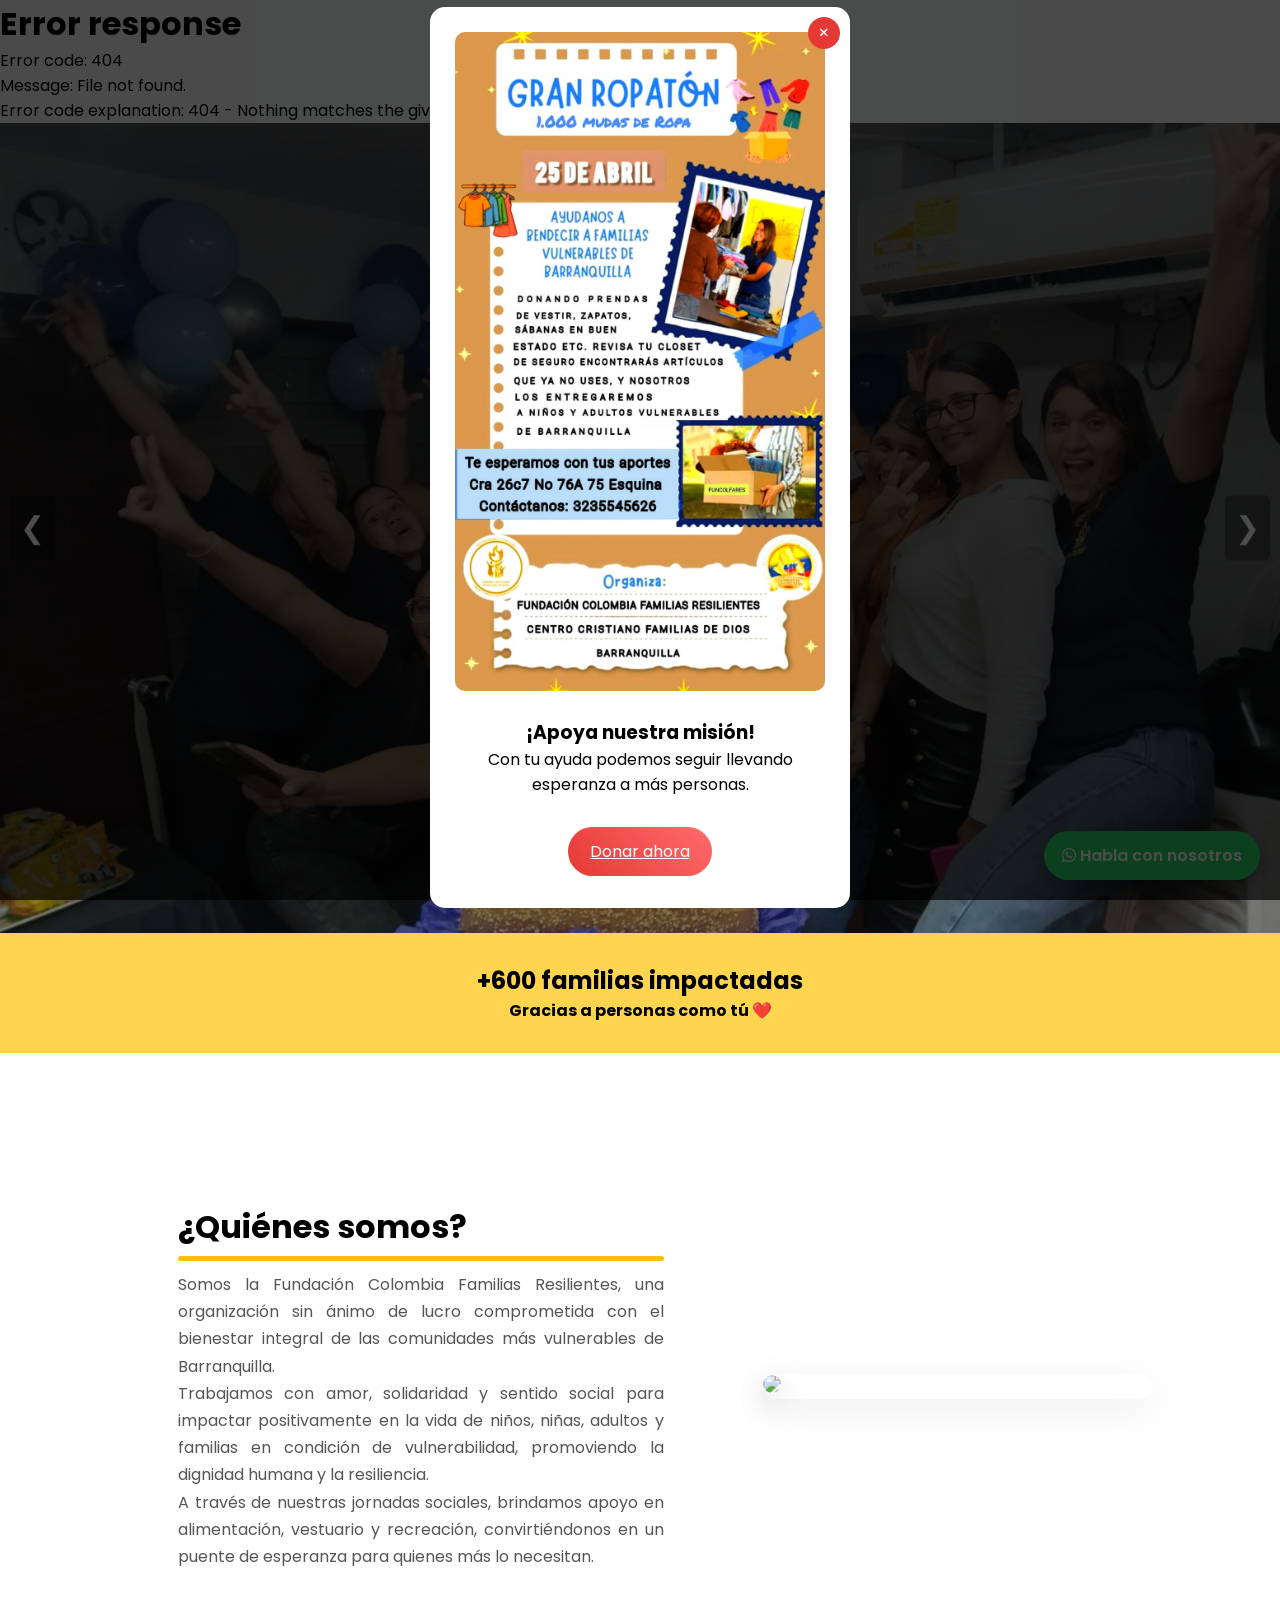
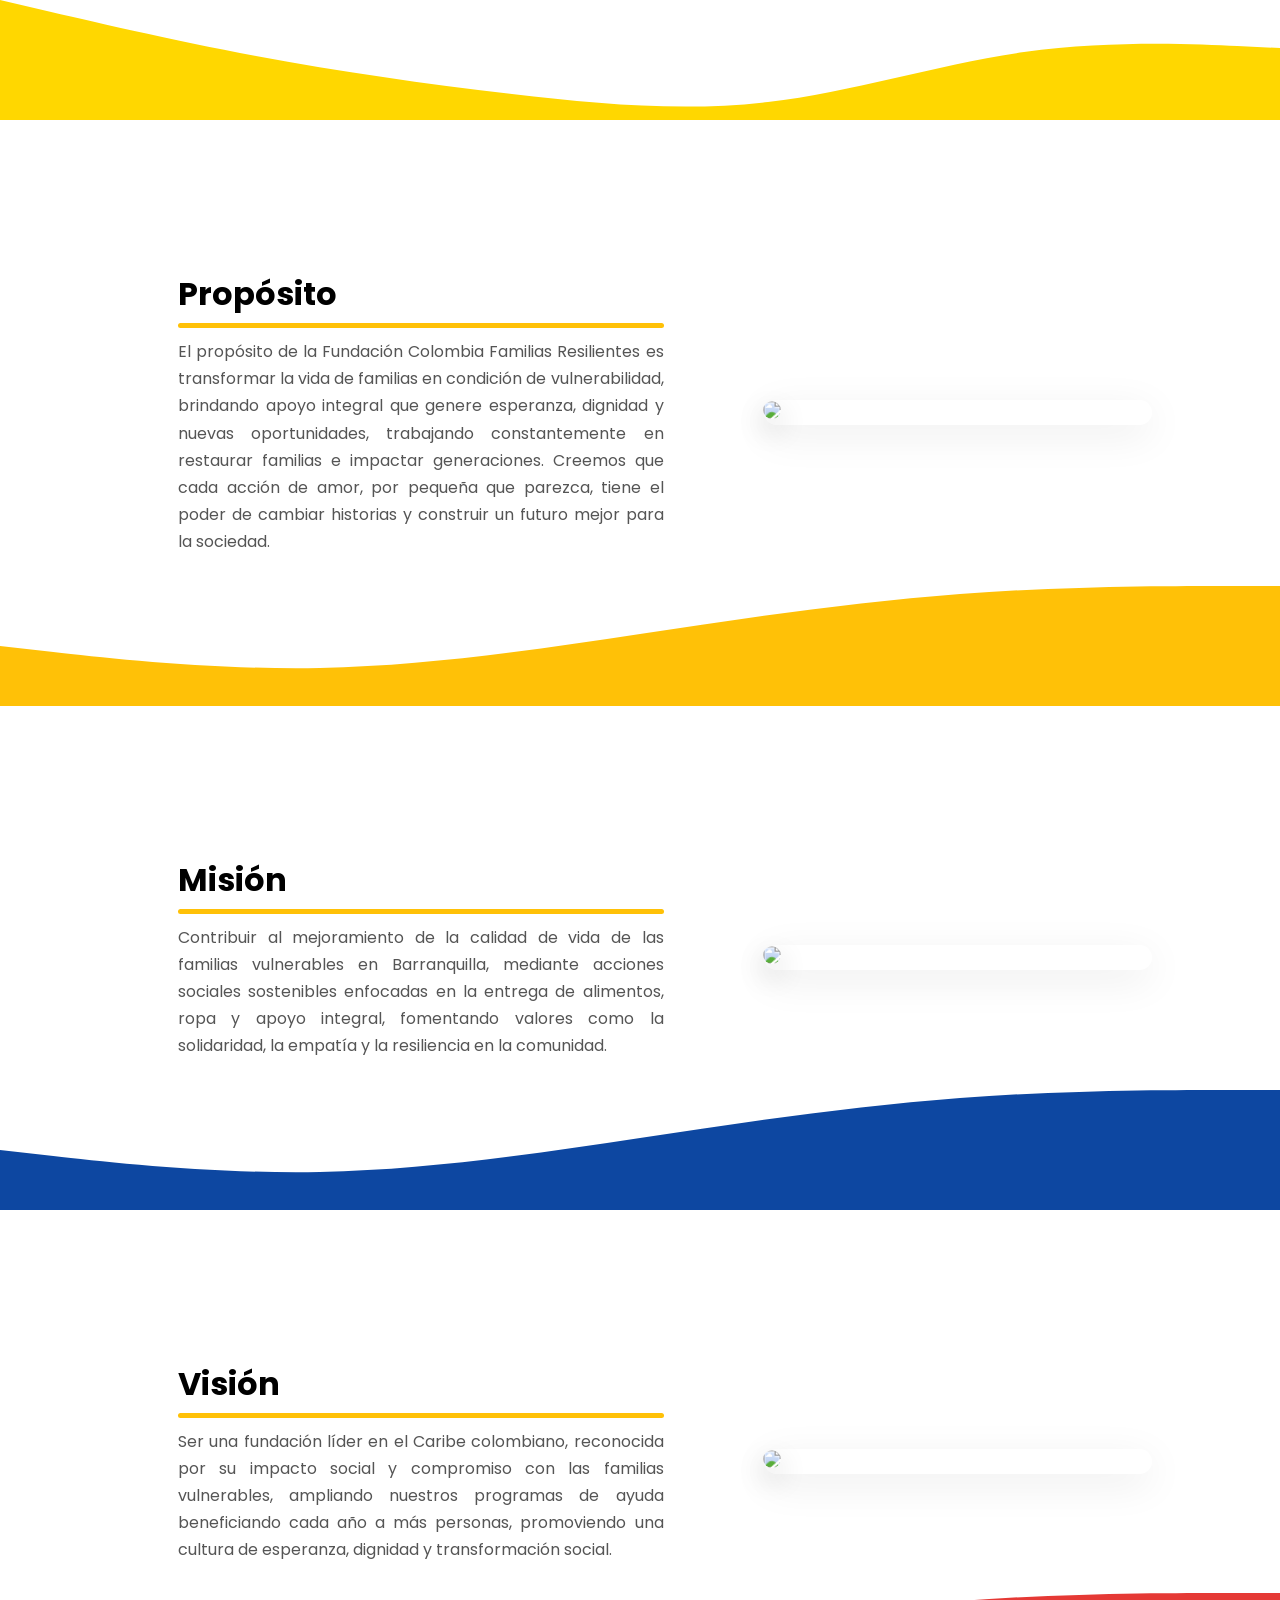
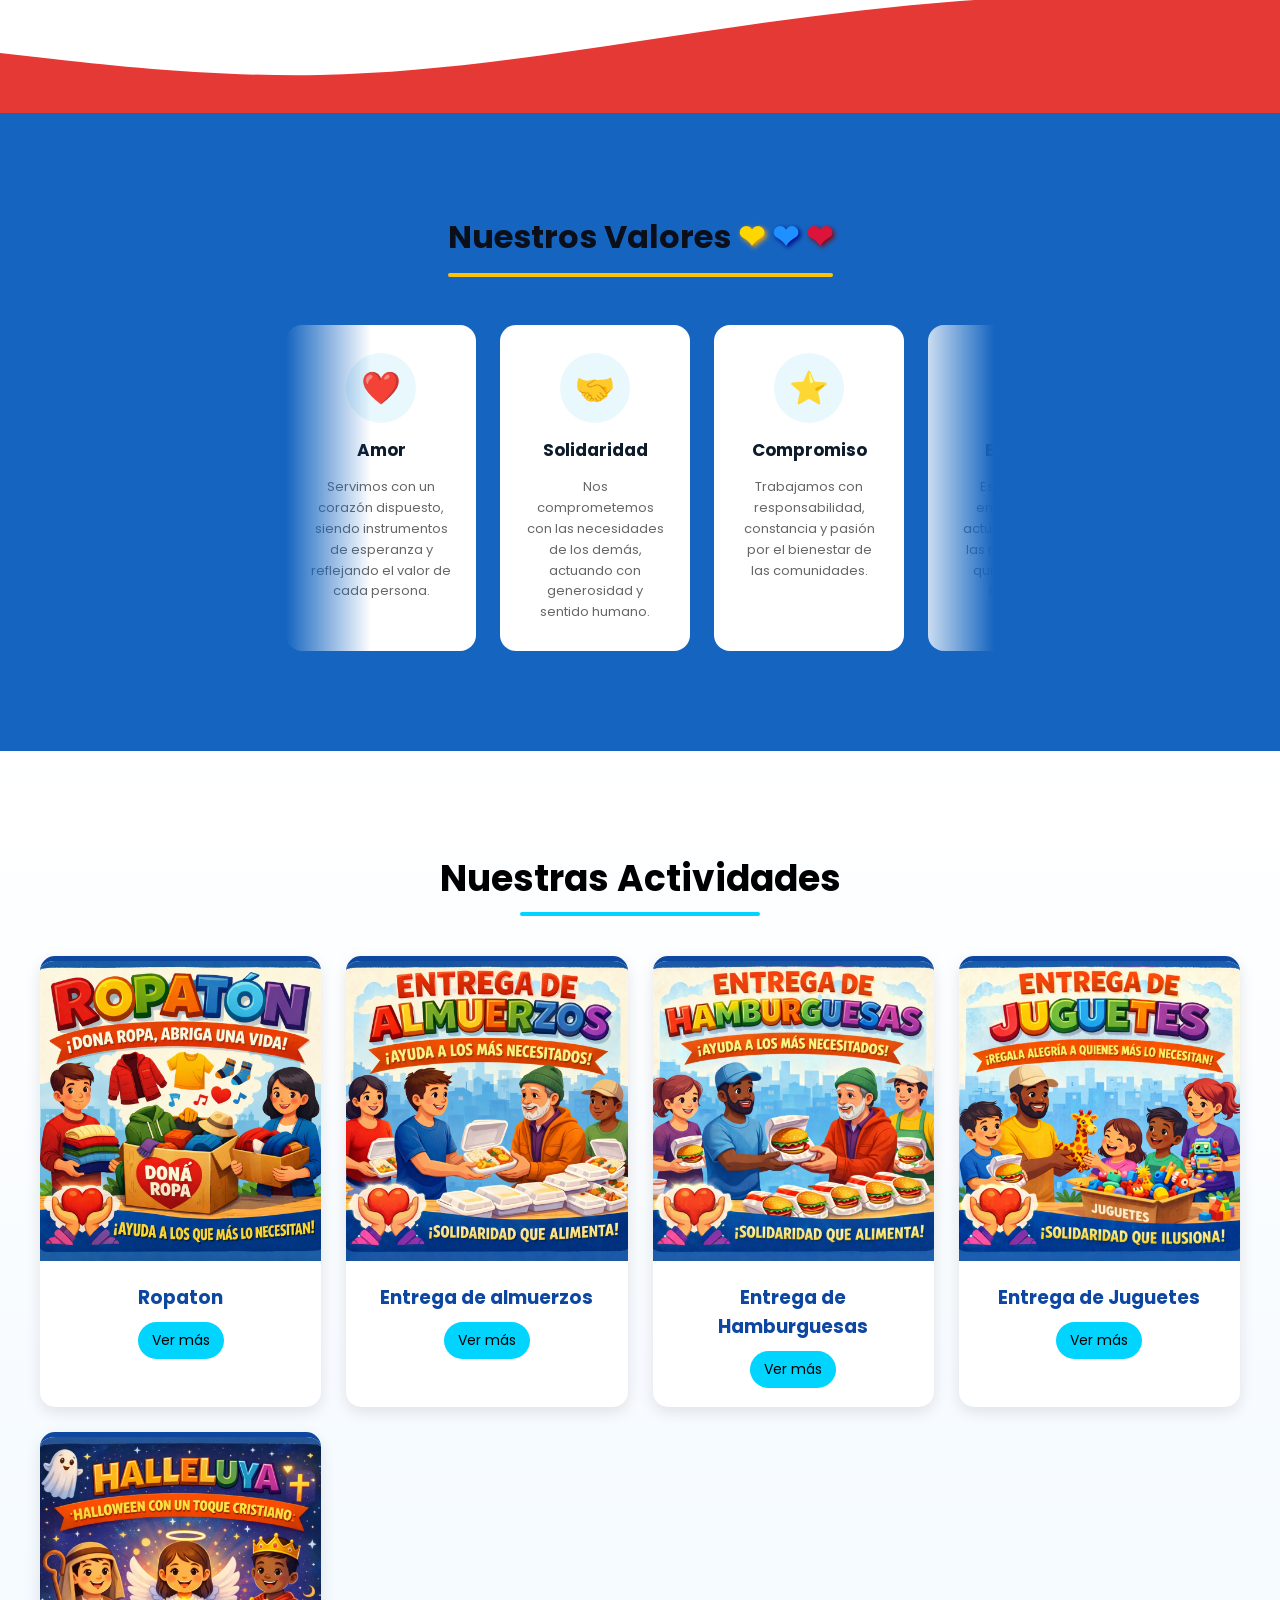
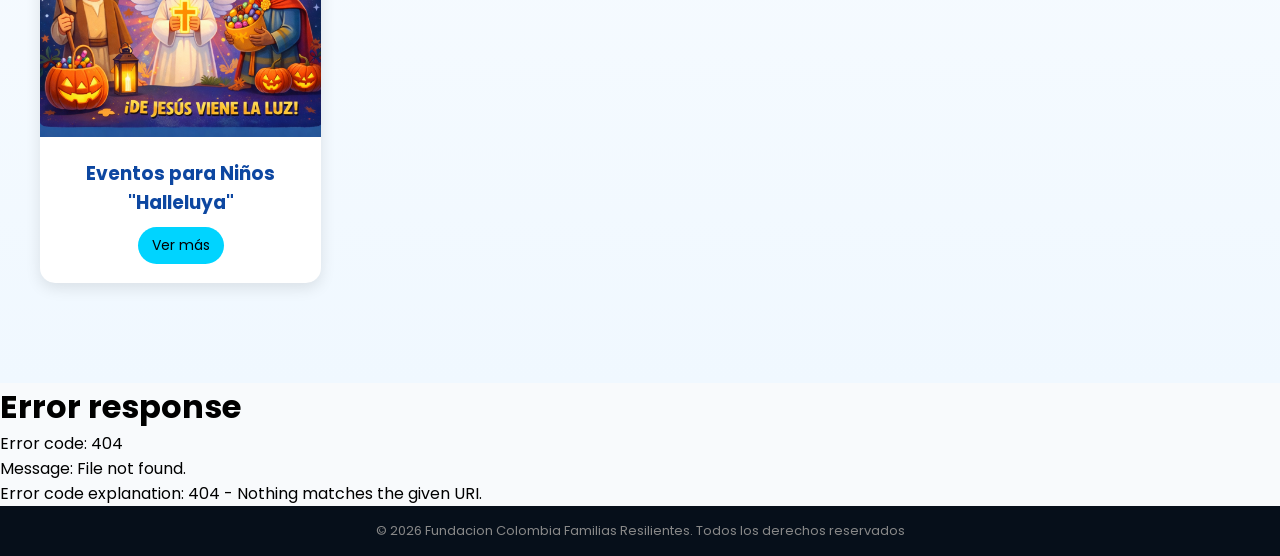
==== commit 59f249c0: "cambio de prueba1" ====
--- a/funcofare-main/index.html
+++ b/funcofare-main/index.html
@@ -52,7 +52,7 @@
         </div>
     </section>
     <div class="impact-box">
-        <h2>+500 familias impactadas</h2>
+        <h2>+600 familias impactadas</h2>
         <p>Gracias a personas como tú ❤️</p>
     </div>
 
